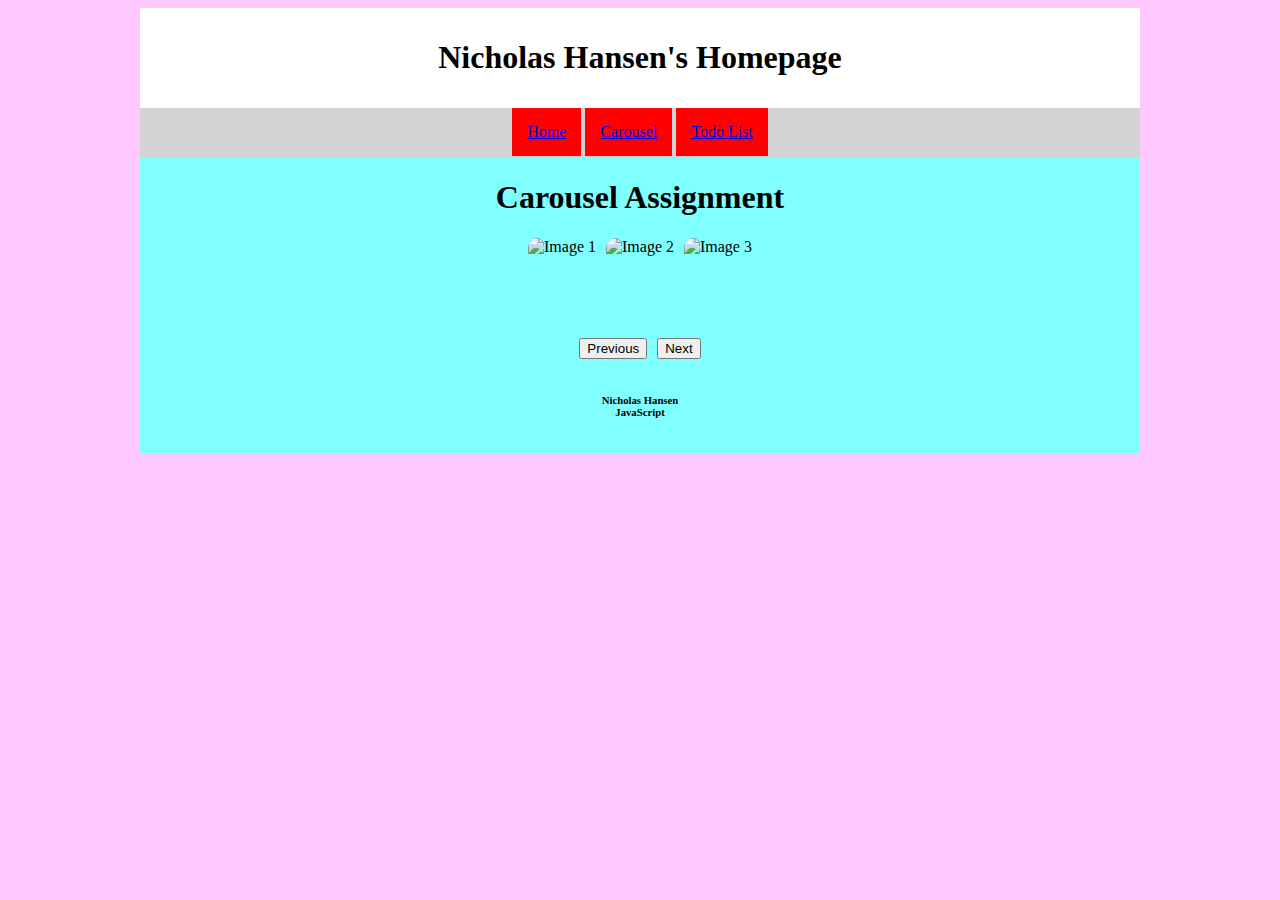
==== carousel/carousel.html @ 75055386 "formatted website" ====
<!DOCTYPE html>
<!-- This is just a Template page to copy and paste -->

<html lang="en">
<head>
    <meta charset="UTF-8">
    <meta name="viewport" content="width=device-width, initial-scale=1.0">
    <title>Carousel</title>
    <link href="../styles.css" rel="stylesheet">
    <script src="carousel.js" defer></script>
</head>
<body>
    <div id="wrapper">
        <header>
            <h1>Nicholas Hansen's Homepage</h1>
        </header>
        
        <nav>
            <a href="../index.html">Home</a>
            <a href="carousel/carousel.html">Carousel</a>
            <a href="../todo/todo.html">Todo List</a>
        </nav>

        <main>
            <h1>Carousel Assignment</h1>
            <div id="carousel">
                <img alt="Image 1">
                <img alt="Image 2">
                <img alt="Image 3">
            </div>
            <div id="buttons">
                <button id="prev">Previous</button>
                <button id="next">Next</button>
            </div>
        </main>
        
        <footer>
            <h6>Nicholas Hansen<br>JavaScript</h6>
        </footer>
    </div>
</body>
</html>
---- styles.css ----
/* Tags */
body {
    background-color: rgb(255, 200, 255);
    font-family: Cambria, Cochin, Georgia, Times, 'Times New Roman', serif;
}

header {
    background-color: white;
    text-align: center;
    width: 1000px;
    padding-top: 10px;
    padding-bottom: 10px;
}

footer {
    float: clear;
    width: 100%;
    text-align: center;
    padding-top: 10px;
    padding-bottom: 10px;
}

nav {
    width: 1000px;
    height: 50px;
    text-align: center;
    background-color: lightgray;
}

a {
    padding: 15px;
    background-color: red;
    display: inline-block;
}

a:hover {
    background-color: yellow;
}

h1 {
    text-align: center;
}
/* Classes */


/* IDs */
#wrapper {
    width: 1000px;
    margin: auto;
    background-color: rgb(128, 255, 255);
}

#flex {
    display: flex;
    flex-wrap: nowrap;
    margin: 10px;
}

#flex #profilepic {
    float: left;
    width: 30%;
}

#flex #about {
    float: right;
    width: 70%;
}

#carousel {
    display: flex;
    justify-content: center;
    align-items: center;
    width: 100%;
    max-height: 300px;
    overflow: hidden;
    gap: 10px;
}

#carousel img {
    max-height: 300px;
    aspect-ratio: auto 300 / 400;
    border-radius: 10px;
}

#buttons {
    display: flex;
    justify-content: center;
    align-items: center;
    gap: 10px;
    margin-top: 10px;
}

#todo {
    margin: auto;
    text-align: center;
}
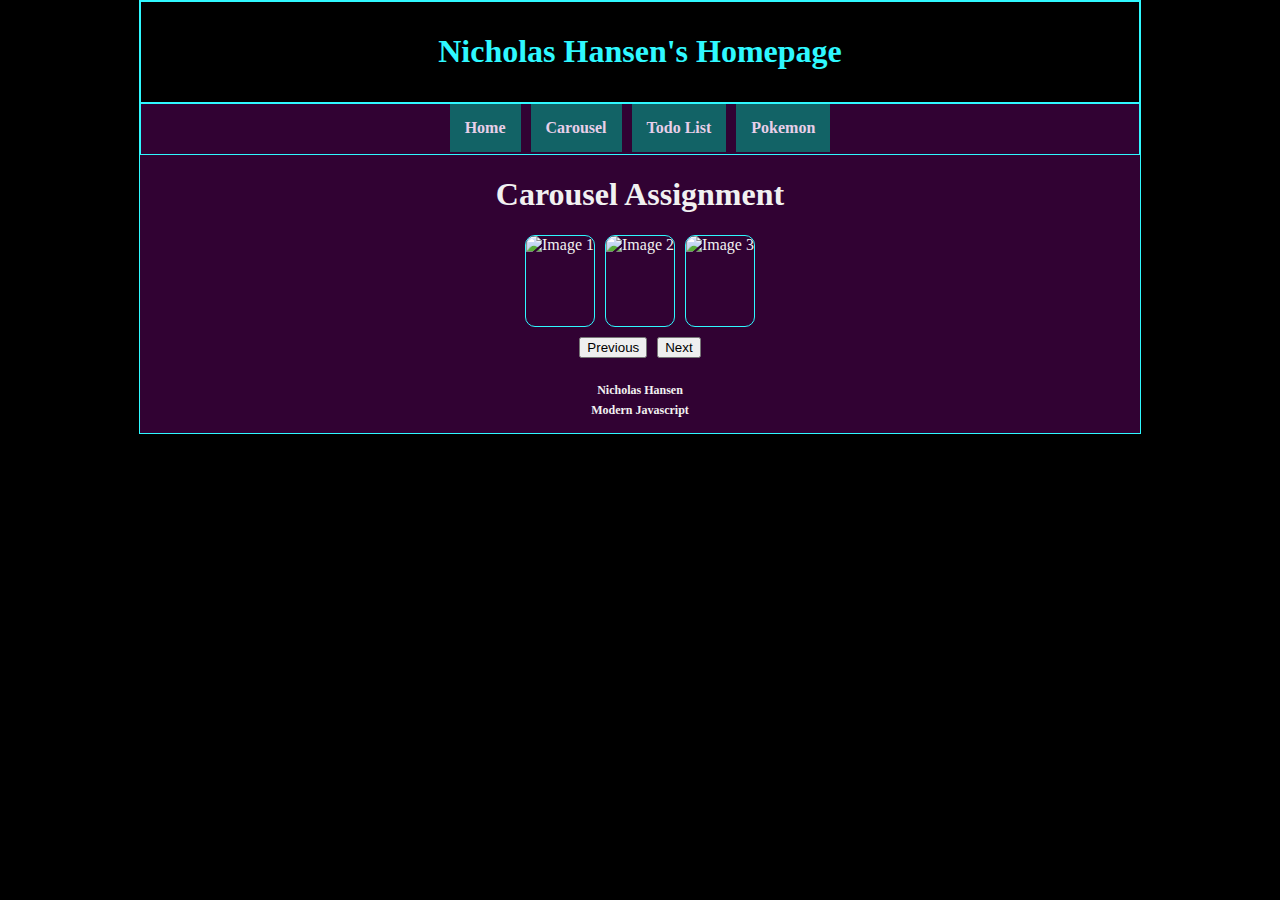
==== commit 64fe3134: "Added Pokemon" ====
--- a/carousel/carousel.html
+++ b/carousel/carousel.html
@@ -6,7 +6,8 @@
     <meta charset="UTF-8">
     <meta name="viewport" content="width=device-width, initial-scale=1.0">
     <title>Carousel</title>
-    <link href="../styles.css" rel="stylesheet">
+    <link href="../includes/styles.css" rel="stylesheet">
+    <script src="../includes/includes.js" defer></script>
     <script src="carousel.js" defer></script>
 </head>
 <body>
@@ -16,9 +17,7 @@
         </header>
         
         <nav>
-            <a href="../index.html">Home</a>
-            <a href="carousel/carousel.html">Carousel</a>
-            <a href="../todo/todo.html">Todo List</a>
+            
         </nav>
 
         <main>
@@ -35,7 +34,7 @@
         </main>
         
         <footer>
-            <h6>Nicholas Hansen<br>JavaScript</h6>
+            
         </footer>
     </div>
 </body>
--- a/includes/styles.css
+++ b/includes/styles.css
@@ -0,0 +1,139 @@
+/* Tags */
+body {
+    background-color: black;
+    font-family: Cambria, Cochin, Georgia, Times, 'Times New Roman', serif;
+    color: rgb(241, 241, 241);
+    margin: 0;
+}
+
+header {
+    background-color: black;
+    border-style: solid;
+    border-width: 1px;
+    border-color: rgb(47, 248, 255);
+    text-align: center;
+    color:rgb(47, 248, 255);
+    width: 998px;
+    padding-top: 10px;
+    padding-bottom: 10px;
+    padding: auto;
+}
+
+footer {
+    float: clear;
+    width: 100%;
+    align-items: center;
+    text-align: center;
+    padding-top: 20px;
+    padding-bottom: 10px;
+}
+
+nav {
+    width: 998px;
+    height: 50px;
+    text-align: center;
+    background-color: rgb(49, 2, 51);
+    border-style: solid;
+    border-width: 1px;
+    border-color: rgb(47, 248, 255);
+}
+
+a {
+    padding: 15px;
+    background-color: rgb(18, 99, 102);
+    display: inline-block;
+    color:rgb(232, 207, 233);
+    text-decoration: none;
+    font-weight: bold;
+    margin-left: 5px;
+    margin-right: 5px;
+}
+
+a:hover {
+    background-color: rgb(27, 141, 145);
+}
+
+h1 {
+    text-align: center;
+}
+
+h6 {
+    font-size: 12px;
+    margin: 5px;
+}
+
+img {
+    border-style: solid;
+    border-width: 1px;
+    border-color: rgb(47, 248, 255);
+}
+
+/* Classes */
+.todo-list {
+    text-align: left;
+}
+
+/* IDs */
+#wrapper {
+    width: 1000px;
+    margin-left: auto;
+    margin-right: auto;
+    background-color: rgb(49, 2, 51);
+    border-style: solid;
+    border-width: 1px;
+    border-color: rgb(47, 248, 255);
+}
+
+#flex {
+    display: flex;
+    flex-wrap: nowrap;
+    margin: 10px;
+}
+
+#flex #profilepic {
+    float: left;
+    width: 30%;
+}
+
+#flex #about {
+    float: right;
+    width: 70%;
+}
+
+#carousel {
+    display: flex;
+    justify-content: center;
+    align-items: center;
+    width: 100%;
+    max-height: 300px;
+    overflow: hidden;
+    gap: 10px;
+}
+
+#carousel img {
+    max-height: 300px;
+    aspect-ratio: auto 300 / 400;
+    border-radius: 10px;
+}
+
+#buttons {
+    display: flex;
+    justify-content: center;
+    align-items: center;
+    gap: 10px;
+    margin-top: 10px;
+}
+
+#todo {
+    margin-left: auto;
+    margin-right: auto;
+    margin-top: 20px;
+    text-align: center;
+    width: 30%;
+    border-style: solid;
+    border-width: 1px;
+    border-color: rgb(47, 248, 255);
+    padding-bottom: 10px;
+    background-color: lightgray;
+    color: black;
+}